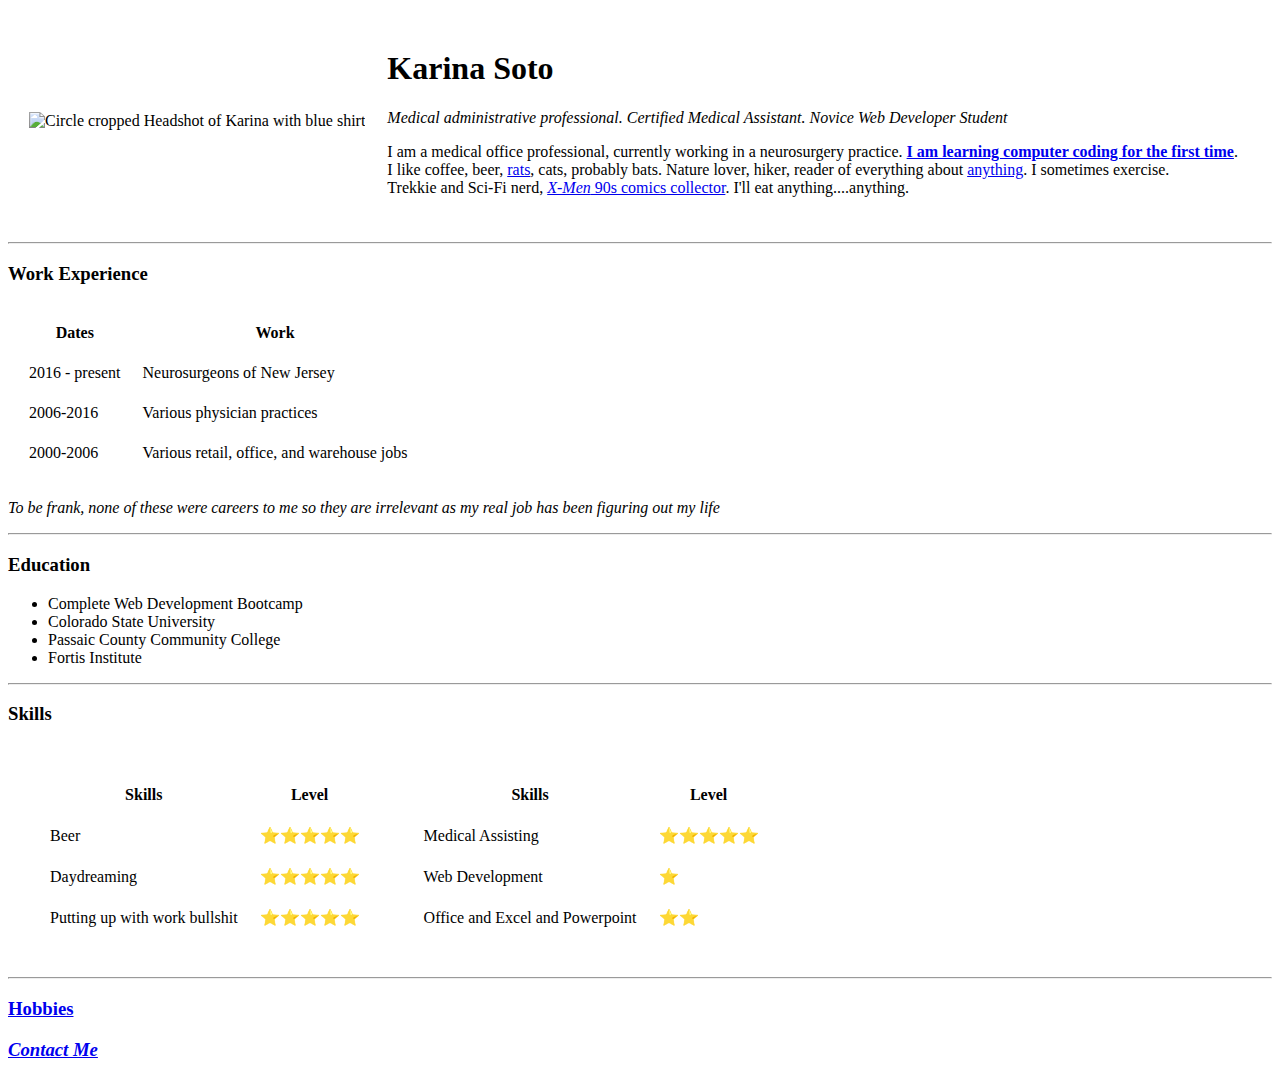
==== index.html @ 8757fdfe "added initial website files" ====
<!DOCTYPE html>
<html lang="en" dir="ltr">

<head>
  <meta charset="utf-8">
  <title>🐀Karina's Site</title>
</head>

<body>
  <table cellspacing="20">
    <tr>
      <td><img src="images/circle-cropped Me.png" width="200" height="200" alt="Circle cropped Headshot of Karina with blue shirt"></td>
      <td>
        <h1>Karina Soto</h1>
        <p><em>Medical administrative professional. Certified Medical Assistant. Novice Web Developer Student</em></p>
        <p>I am a medical office professional, currently working in a neurosurgery practice. <Strong><a href="https://www.udemy.com/">I am learning computer coding for the first time</a></Strong>.
          <br>
          I like coffee, beer, <a href="http://www.petrats.org/">rats</a>, cats, probably bats. Nature lover, hiker, reader of everything about <a href="https://www.nytimes.com/2020/06/02/books/review/deviants-war-eric-cervini.html">anything</a>. I
          sometimes exercise.
          <br>
          Trekkie and Sci-Fi nerd, <a href="https://www.youtube.com/watch?v=1D8LXTTTiH0"><i>X-Men</i> 90s comics collector</a>. I'll eat anything....anything. </p>
      </td>
    </tr>
  </table>


  <hr>
  <h3>Work Experience</h3>
  <table cellspacing="20">
    <thead>
      <tr>
        <th>Dates</th>
        <th>Work</th>
      </tr>
    </thead>
    <tbody>
      <tr>
        <td>2016 - present</td>
        <td> Neurosurgeons of New Jersey</td>
      </tr>
      <tr>
        <td>2006-2016</td>
        <td>Various physician practices</td>
      </tr>
      <tr>
        <td>2000-2006</td>
        <td>Various retail, office, and warehouse jobs</td>
      </tr>
    </tbody>
  </table>
  <p>
    <em>To be frank, none of these were careers to me so they are irrelevant as my real job has been figuring out my life</em>
  </p>

  <hr>
  <h3>Education</h3>
  <ul>
    <li>Complete Web Development Bootcamp</li>
    <li>Colorado State University</li>
    <li>Passaic County Community College</li>
    <li>Fortis Institute</li>
  </ul>

  <hr>
<h3><strong>Skills</strong></h3>

  <table cellspacing="20">
    <tr>
      <td>
        <table cellspacing="20">
          <thead>
            <tr>
              <th>Skills</th>
              <th>Level</th>
            </tr>
          </thead>
          <tbody>
            <tr>
              <td>Beer</td>
              <td>⭐⭐⭐⭐⭐</td>
            </tr>
            <tr>
              <td>Daydreaming</td>
              <td>⭐⭐⭐⭐⭐</td>
            </tr>
            <tr>
              <td>Putting up with work bullshit</td>
              <td>⭐⭐⭐⭐⭐</td>
            </tr>
          </tbody>
        </table>
      </td>
      <td>
        <table cellspacing="20">
          <thead>
            <tr>
              <th>Skills</th>
              <th>Level</th>
            </tr>
          </thead>
          <tbody>
            <tr>
              <td>Medical Assisting</td>
              <td>⭐⭐⭐⭐⭐</td>
            </tr>
            <tr>
              <td>Web Development</td>
              <td>⭐</td>
            </tr>
            <tr>
              <td>Office and Excel and Powerpoint</td>
              <td>⭐⭐</td>
            </tr>
          </tbody>
        </table>
      </td>
    </tr>
  </table>
  <!--this is nesting tables inside a bigger table for layout purposes-->


  <hr>
  <a href="My Hobbies.html">
    <h3>Hobbies</h3>
  </a>
  <a href="Contact Page.html"><em>
      <h3>Contact Me
    </em></h3></a>

</body>

</html>
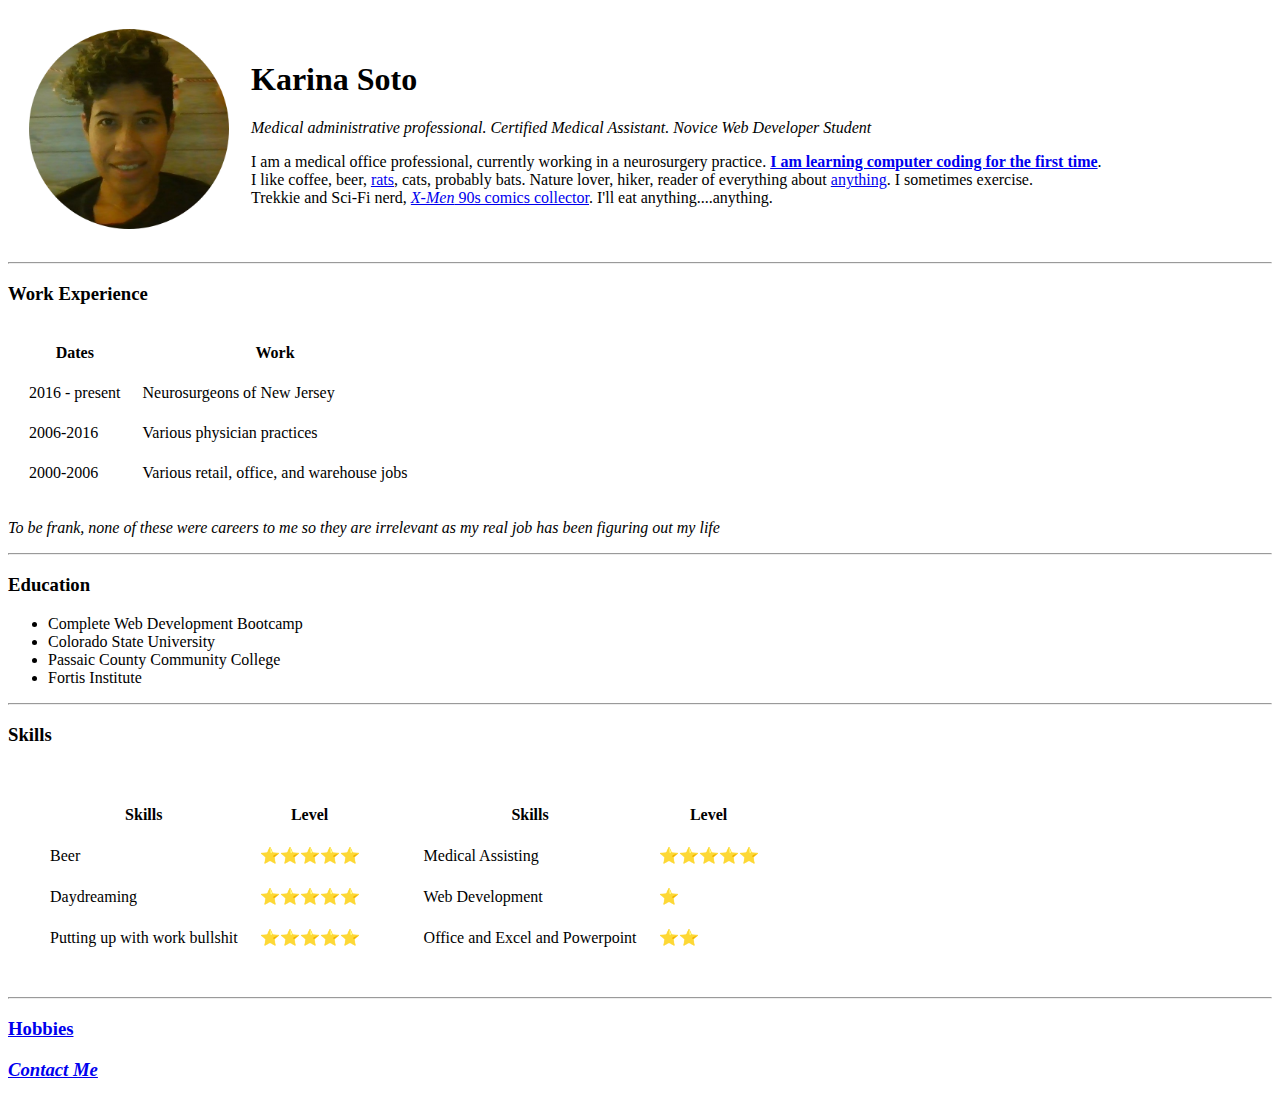
==== commit fa4b7793: "Update index.html" ====
--- a/index.html
+++ b/index.html
@@ -9,7 +9,7 @@
 <body>
   <table cellspacing="20">
     <tr>
-      <td><img src="images/circle-cropped Me.png" width="200" height="200" alt="Circle cropped Headshot of Karina with blue shirt"></td>
+      <td><img src="/circle-cropped Me.png" width="200" height="200" alt="Circle cropped Headshot of Karina with blue shirt"></td>
       <td>
         <h1>Karina Soto</h1>
         <p><em>Medical administrative professional. Certified Medical Assistant. Novice Web Developer Student</em></p>
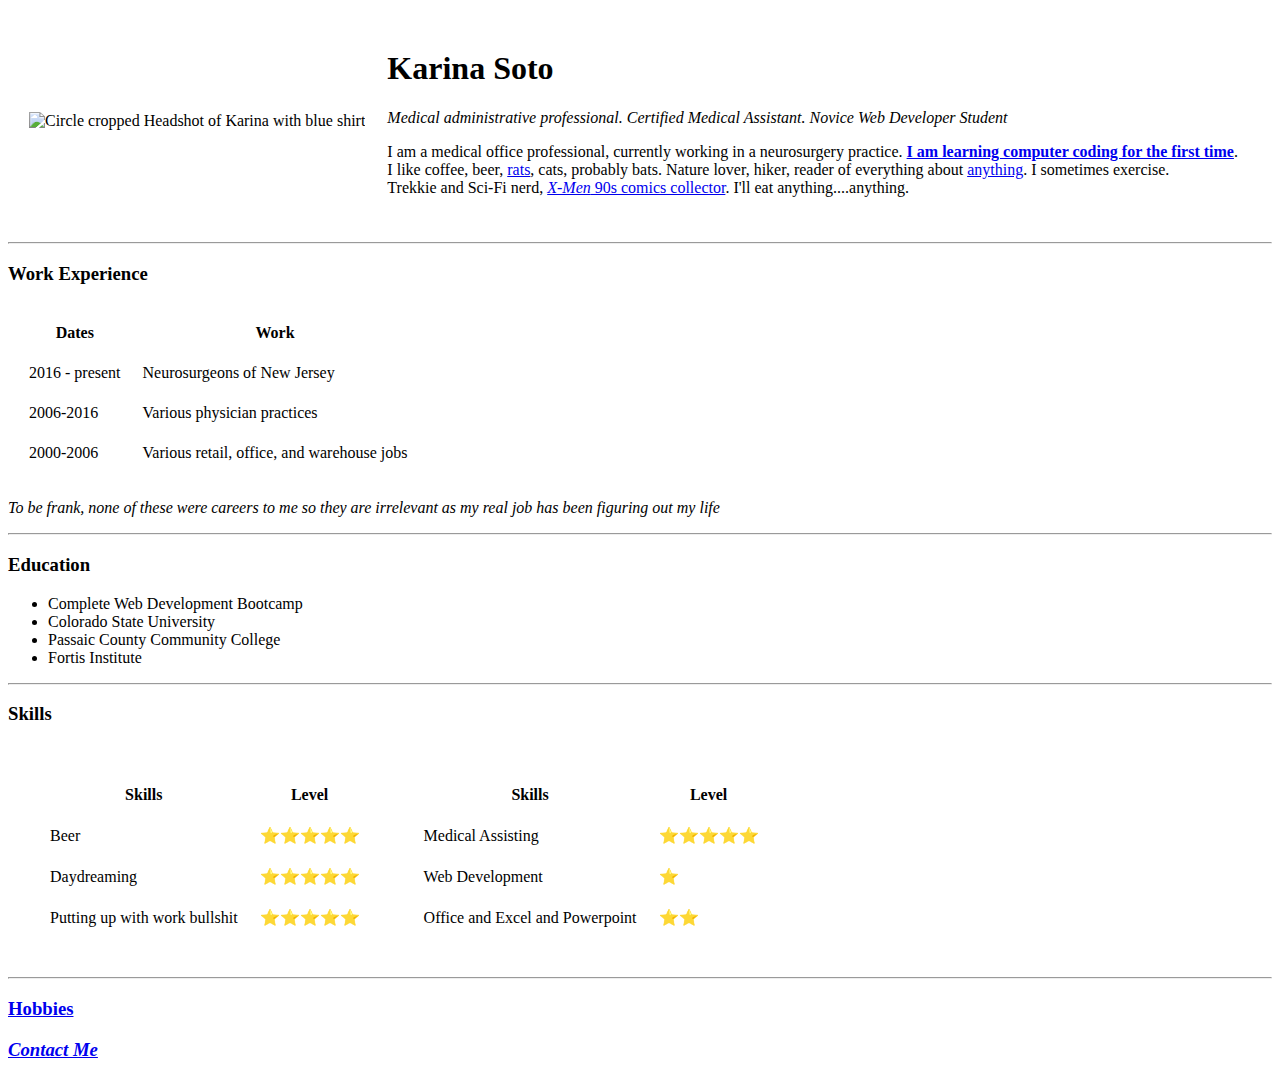
==== commit 7950687f: "Update index.html" ====
--- a/index.html
+++ b/index.html
@@ -9,7 +9,7 @@
 <body>
   <table cellspacing="20">
     <tr>
-      <td><img src="/circle-cropped Me.png" width="200" height="200" alt="Circle cropped Headshot of Karina with blue shirt"></td>
+      <td><img src="image/circle-cropped Me.png" width="200" height="200" alt="Circle cropped Headshot of Karina with blue shirt"></td>
       <td>
         <h1>Karina Soto</h1>
         <p><em>Medical administrative professional. Certified Medical Assistant. Novice Web Developer Student</em></p>
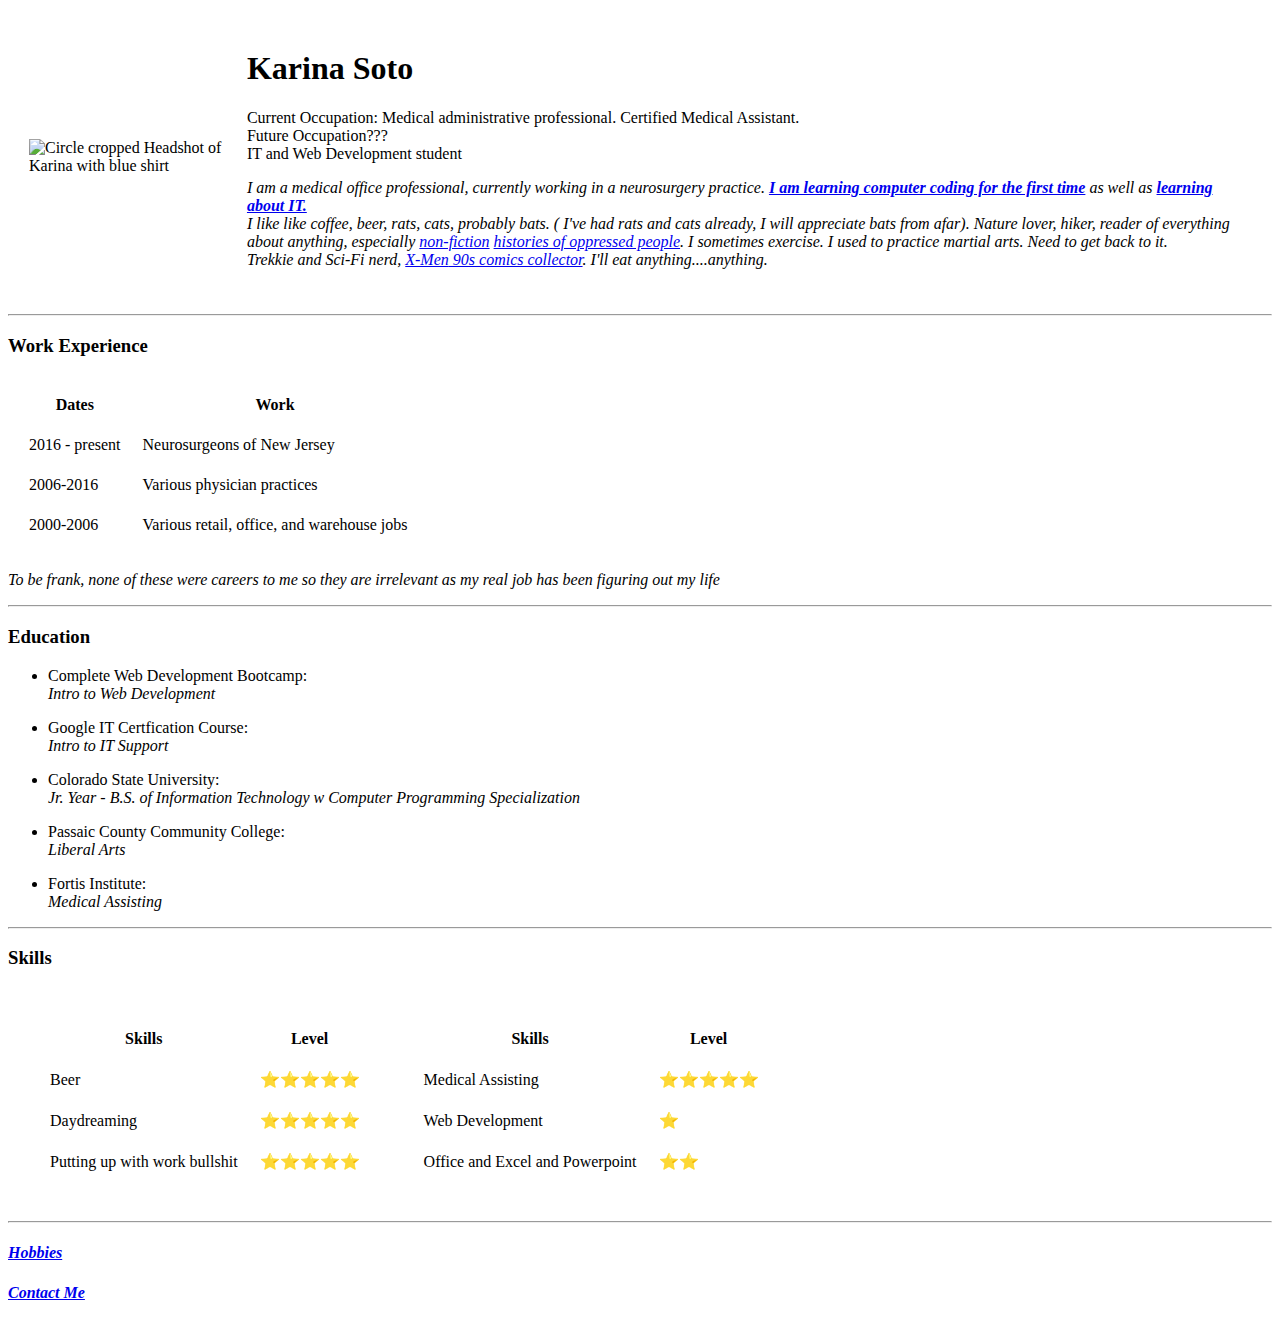
==== commit 47ab2721: "Add files via upload" ====
--- a/index.html
+++ b/index.html
@@ -4,21 +4,29 @@
 <head>
   <meta charset="utf-8">
   <title>🐀Karina's Site</title>
+  <link rel="stylesheet" href="css/styles.css">
 </head>
 
 <body>
   <table cellspacing="20">
     <tr>
-      <td><img src="image/circle-cropped Me.png" width="200" height="200" alt="Circle cropped Headshot of Karina with blue shirt"></td>
+      <td><img src="images/circle-cropped Me.png" width="200" height="200" alt="Circle cropped Headshot of Karina with blue shirt"></td>
       <td>
         <h1>Karina Soto</h1>
-        <p><em>Medical administrative professional. Certified Medical Assistant. Novice Web Developer Student</em></p>
-        <p>I am a medical office professional, currently working in a neurosurgery practice. <Strong><a href="https://www.udemy.com/">I am learning computer coding for the first time</a></Strong>.
-          <br>
-          I like coffee, beer, <a href="http://www.petrats.org/">rats</a>, cats, probably bats. Nature lover, hiker, reader of everything about <a href="https://www.nytimes.com/2020/06/02/books/review/deviants-war-eric-cervini.html">anything</a>. I
-          sometimes exercise.
-          <br>
-          Trekkie and Sci-Fi nerd, <a href="https://www.youtube.com/watch?v=1D8LXTTTiH0"><i>X-Men</i> 90s comics collector</a>. I'll eat anything....anything. </p>
+        <p>Current Occupation: Medical administrative professional. Certified Medical Assistant.
+          <br> Future Occupation???
+          <br>IT and Web Development student</p>
+        <p><em>I am a medical office professional, currently working in a neurosurgery practice. <Strong><a href="https://www.udemy.com/">I am learning computer coding for
+                the first time</a></Strong> as well as <strong><a href="https://www.coursera.org/professional-certificates/google-it-support">learning about IT.</a></strong>
+            <br>
+            I like like coffee, beer, rats, cats, probably bats. ( I've had rats and cats already, I will appreciate bats from afar). Nature lover, hiker, reader of
+            everything about anything, especially
+            <a href="https://waragainstallpuertoricans.com/">non-fiction</a>
+            <a href="https://www.nytimes.com/2020/06/02/books/review/deviants-war-eric-cervini.html">histories of oppressed people</a>.
+            I sometimes exercise. I used to practice martial arts. Need to get back to it.
+            <br>
+            Trekkie and Sci-Fi nerd, <a href="https://www.youtube.com/watch?v=1D8LXTTTiH0"><i>X-Men</i> 90s comics collector</a>. I'll eat anything....anything.</em>
+        </p>
       </td>
     </tr>
   </table>
@@ -55,14 +63,34 @@
   <hr>
   <h3>Education</h3>
   <ul>
-    <li>Complete Web Development Bootcamp</li>
-    <li>Colorado State University</li>
-    <li>Passaic County Community College</li>
-    <li>Fortis Institute</li>
+    <p>
+      <li>Complete Web Development Bootcamp:
+        <br><em>Intro to Web Development</em></li>
+    </p>
+
+    <p>
+      <li>Google IT Certfication Course:
+        <br><em>Intro to IT Support</em></li>
+    </p>
+
+    <p>
+      <li>Colorado State University:
+        <br><em>Jr. Year - B.S. of Information Technology w Computer Programming Specialization</em></li>
+    </p>
+
+    <p>
+      <li>Passaic County Community College:
+        <br><em>Liberal Arts</em></li>
+    </p>
+
+    <p>
+      <li>Fortis Institute:
+        <br><em>Medical Assisting</em></li>
+    </p>
   </ul>
 
   <hr>
-<h3><strong>Skills</strong></h3>
+  <h3><strong>Skills</strong></h3>
 
   <table cellspacing="20">
     <tr>
@@ -121,11 +149,13 @@
 
   <hr>
   <a href="My Hobbies.html">
-    <h3>Hobbies</h3>
+    <em>
+      <h4>Hobbies</h4>
+    </em>
   </a>
   <a href="Contact Page.html"><em>
-      <h3>Contact Me
-    </em></h3></a>
+      <h4>Contact Me
+    </em></h4></a>
 
 </body>
 
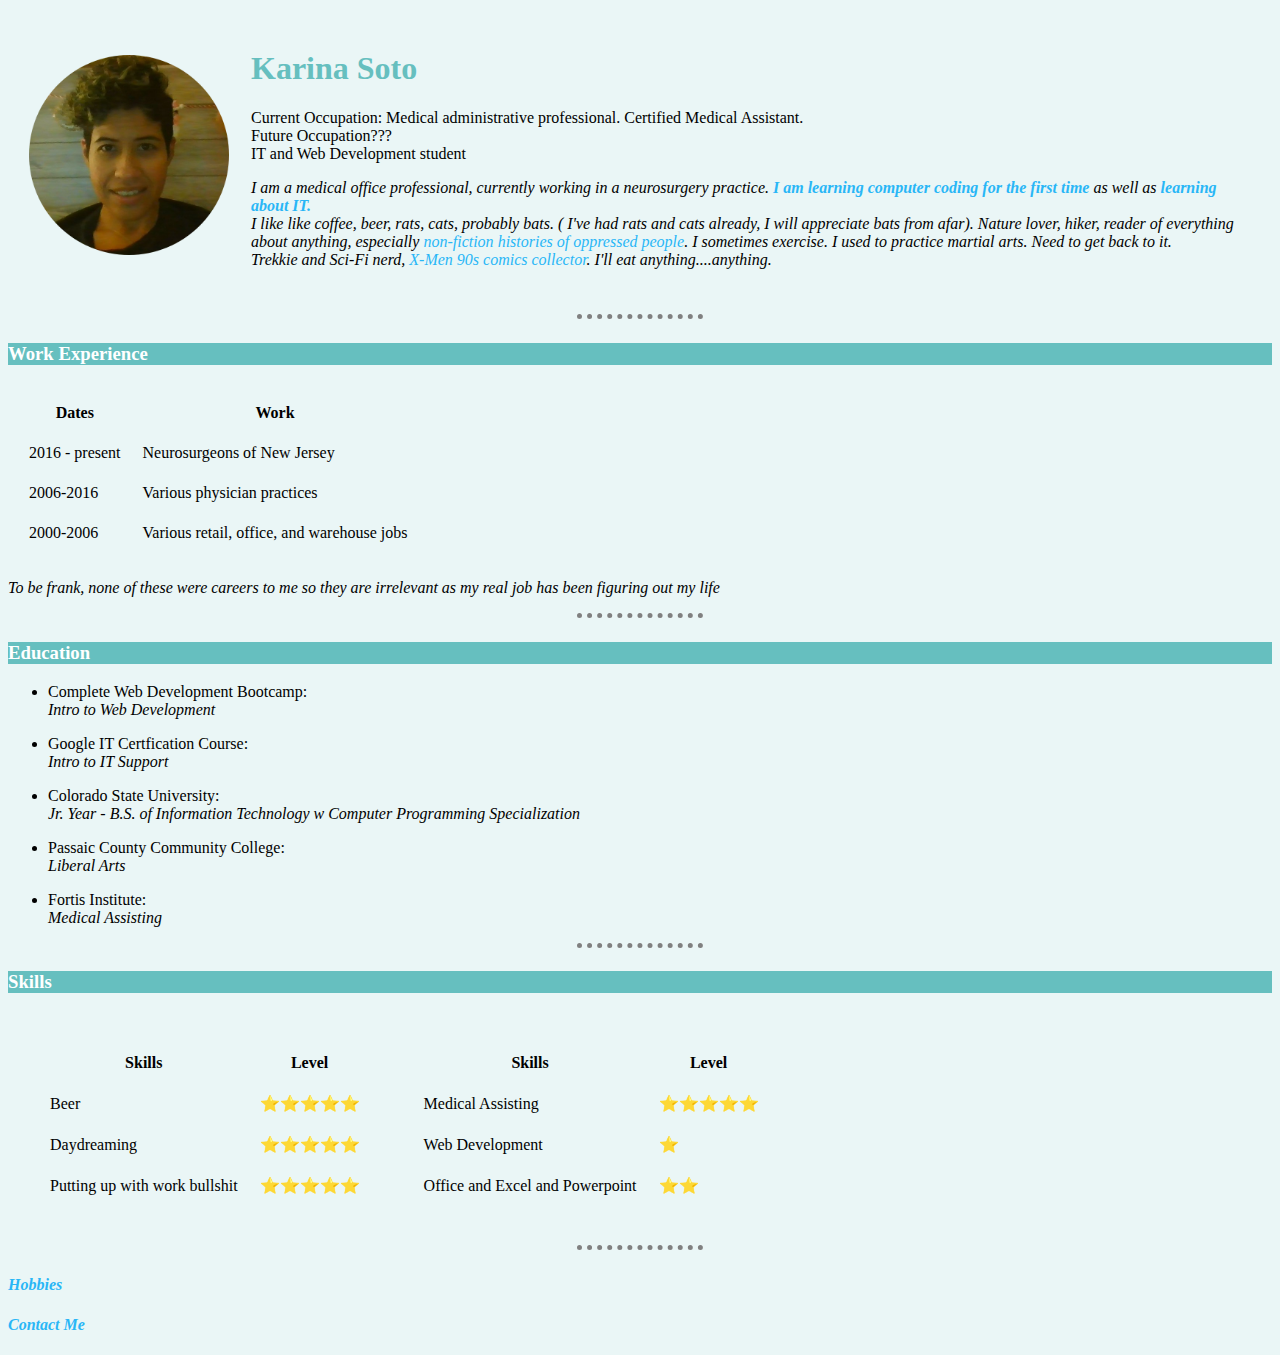
==== commit b18aeb1f: "Update index.html" ====
--- a/index.html
+++ b/index.html
@@ -4,13 +4,13 @@
 <head>
   <meta charset="utf-8">
   <title>🐀Karina's Site</title>
-  <link rel="stylesheet" href="css/styles.css">
+  <link rel="stylesheet" href="/CSS/styles.css">
 </head>
 
 <body>
   <table cellspacing="20">
     <tr>
-      <td><img src="images/circle-cropped Me.png" width="200" height="200" alt="Circle cropped Headshot of Karina with blue shirt"></td>
+      <td><img src="Images/circle-cropped Me.png" width="200" height="200" alt="Circle cropped Headshot of Karina with blue shirt"></td>
       <td>
         <h1>Karina Soto</h1>
         <p>Current Occupation: Medical administrative professional. Certified Medical Assistant.
--- a/CSS/styles.css
+++ b/CSS/styles.css
@@ -0,0 +1,31 @@
+/******************************Tag Selectors**********************/
+
+body {
+  background-color: #EAF6F6;
+}
+
+hr {
+
+  border: none;
+  border-top-style: dotted;
+  border-width: 5px;
+  color: grey;
+  height: 5px;
+  width: 10%;
+}
+
+a {
+    text-decoration: none;
+    color:#29b6f6;
+}
+
+h1 {
+  color: #66BFBF;
+}
+
+h3 {
+  background-color: #66bfbf;
+  color: white;
+}
+
+/******************************Class Selectors**********************/
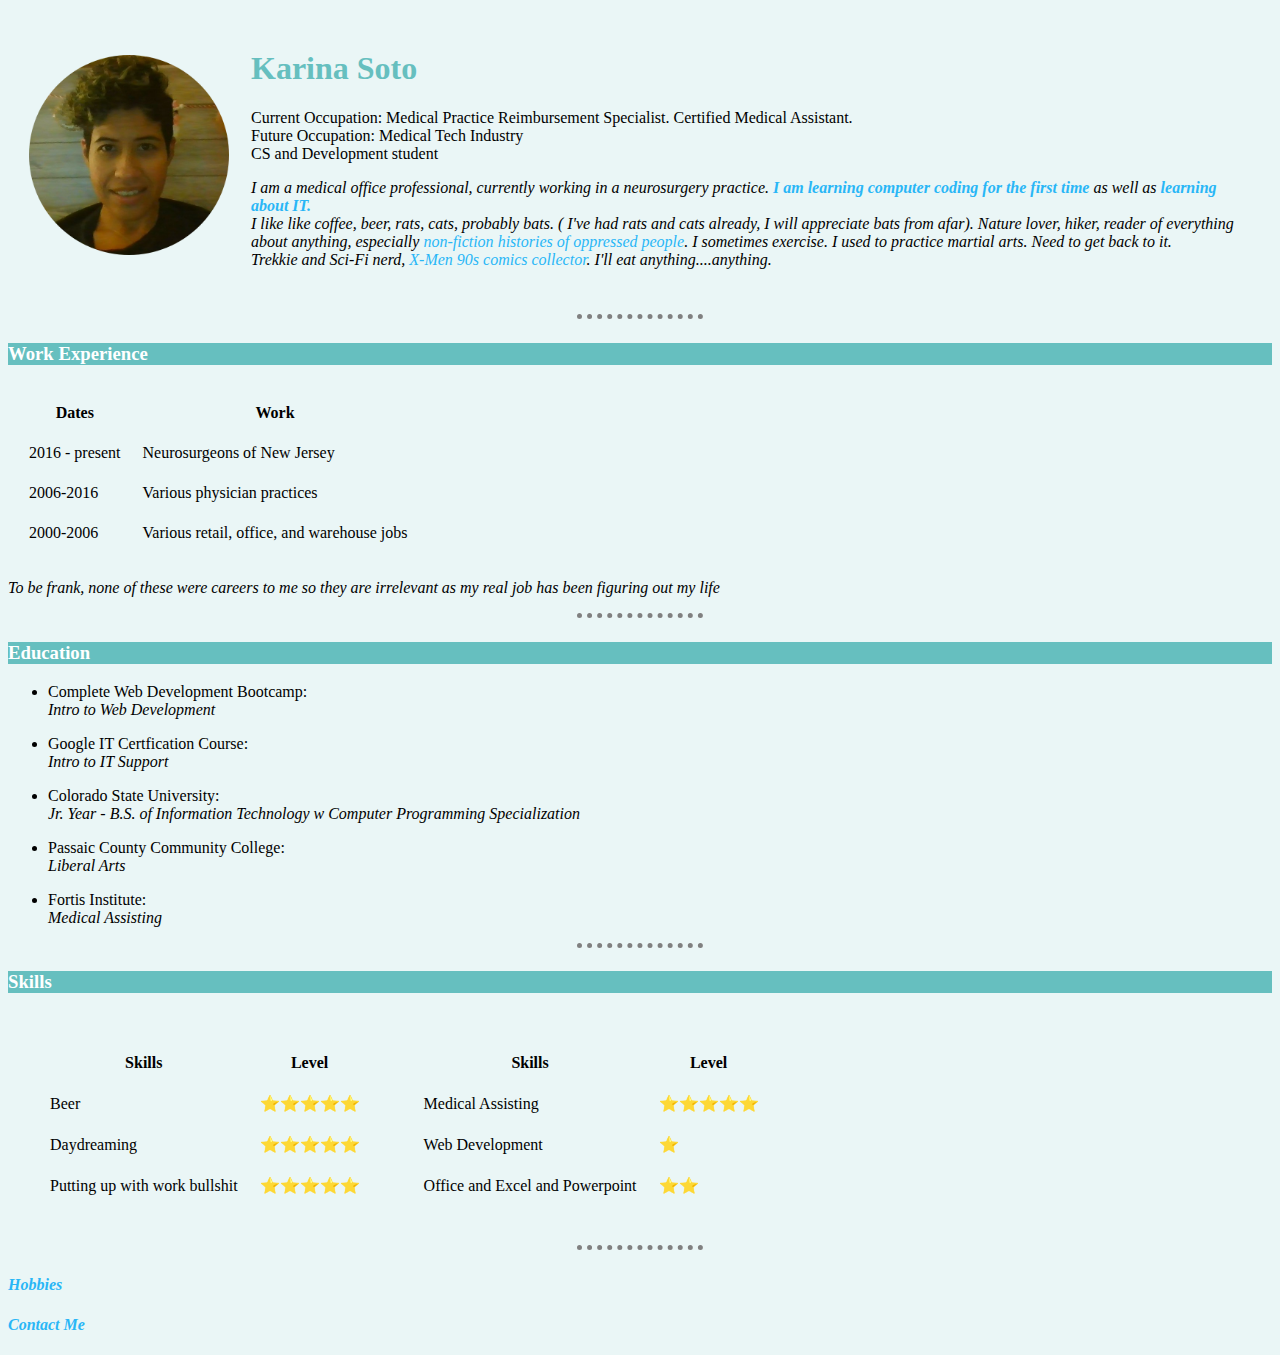
==== commit be071f2c: "Update index.html" ====
--- a/index.html
+++ b/index.html
@@ -4,7 +4,7 @@
 <head>
   <meta charset="utf-8">
   <title>🐀Karina's Site</title>
-  <link rel="stylesheet" href="/CSS/styles.css">
+  <link rel="stylesheet" href="CSS/styles.css">
 </head>
 
 <body>
@@ -13,9 +13,9 @@
       <td><img src="Images/circle-cropped Me.png" width="200" height="200" alt="Circle cropped Headshot of Karina with blue shirt"></td>
       <td>
         <h1>Karina Soto</h1>
-        <p>Current Occupation: Medical administrative professional. Certified Medical Assistant.
-          <br> Future Occupation???
-          <br>IT and Web Development student</p>
+        <p>Current Occupation: Medical Practice Reimbursement Specialist. Certified Medical Assistant.
+          <br> Future Occupation: Medical Tech Industry
+          <br>CS and Development student</p>
         <p><em>I am a medical office professional, currently working in a neurosurgery practice. <Strong><a href="https://www.udemy.com/">I am learning computer coding for
                 the first time</a></Strong> as well as <strong><a href="https://www.coursera.org/professional-certificates/google-it-support">learning about IT.</a></strong>
             <br>
